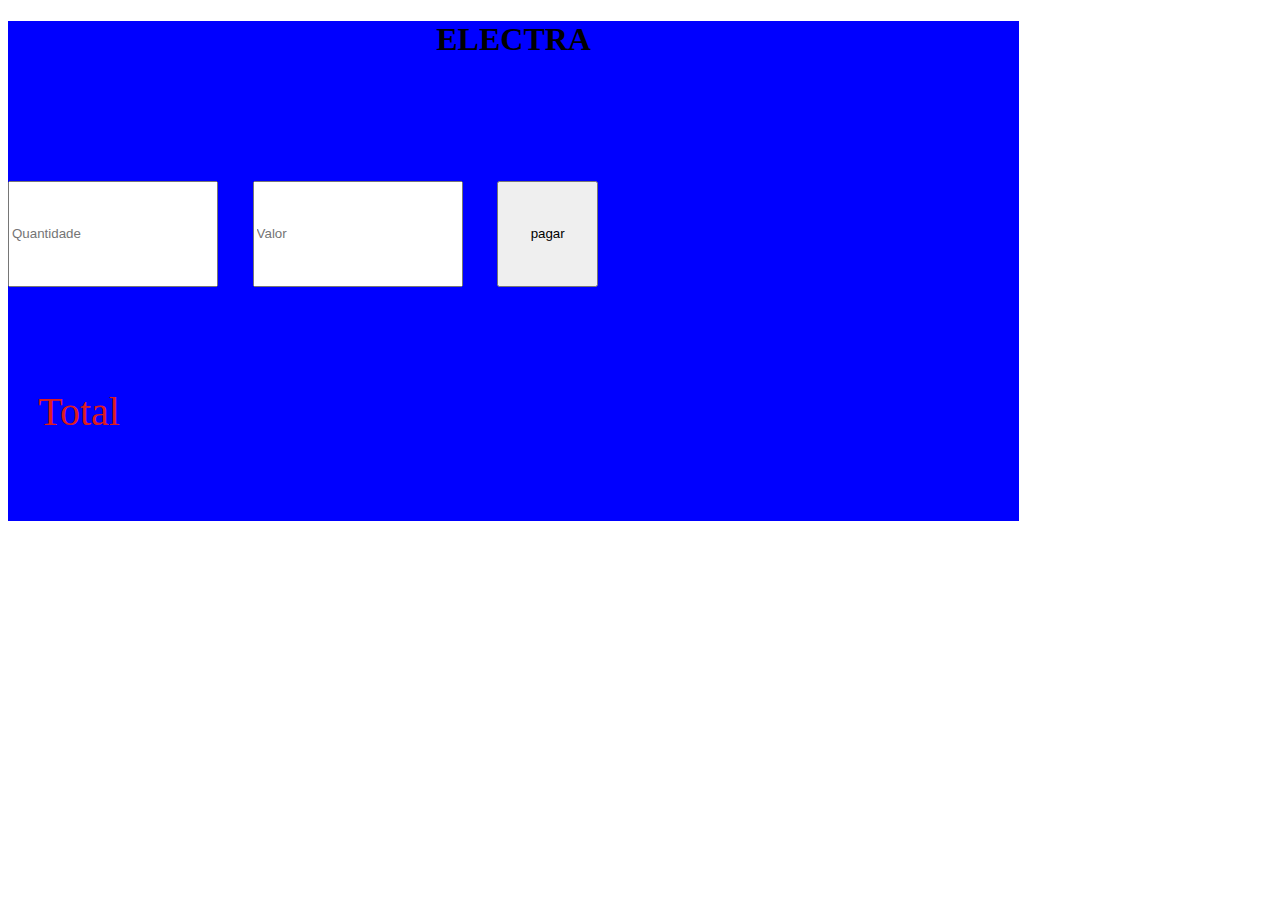
==== index.html @ f22d7f37 "inicio-de-projeto" ====
<!DOCTYPE html>
<html lang="pt-BR">
<head>
    <meta charset="UTF-8">
    <meta http-equiv="X-UA-Compatible" content="IE=edge">
    <meta name="viewport" content="width=device-width, initial-scale=1.0">
    <link rel="stylesheet" href="style.css">
    <title>PDV</title>
</head>
    
<body>
    <section>
        <h1>ELECTRA</h1>
        <label for="quantidade"></label>
        <input type="number" name="quantidade" id="quantidade" placeholder="Quantidade">

        <label for="valor"></label>
        <input type="number" name="valor" id="valor" placeholder="Valor">

        <label for="pagar"></label>
        <input type="button" value="pagar" onclick="pagar()" id="pagar" placeholder="Valor à pagar">

        <label for="total"></label>
        <div id="total"> Total</div>
    </section>
    <script src="script.js"></script>
</body>
</html>
---- style.css ----
section {
      
    background-color: blue;
    border: 5px black;
    width: 80%;
    height: 500px;
   
}
h1 {
    text-align: center;
}


#quantidade {
   
    margin-top: 10%;
    width: 20%;
    height: 20%;
    align-items: center;
    
}

#valor {
    margin-top: 10%;
    margin-left: 3%;
    width: 20%;
    height: 20%;
}

#pagar{
    margin-top: 10%;
    margin-left: 3%;
    width: 10%;
    height: 21.2%;
}
#total {
    font-size: 40px;
    color: rgb(219, 29, 29);
    margin-left: 3%;
    margin-top: 10%;
    padding-right: 3%;
}
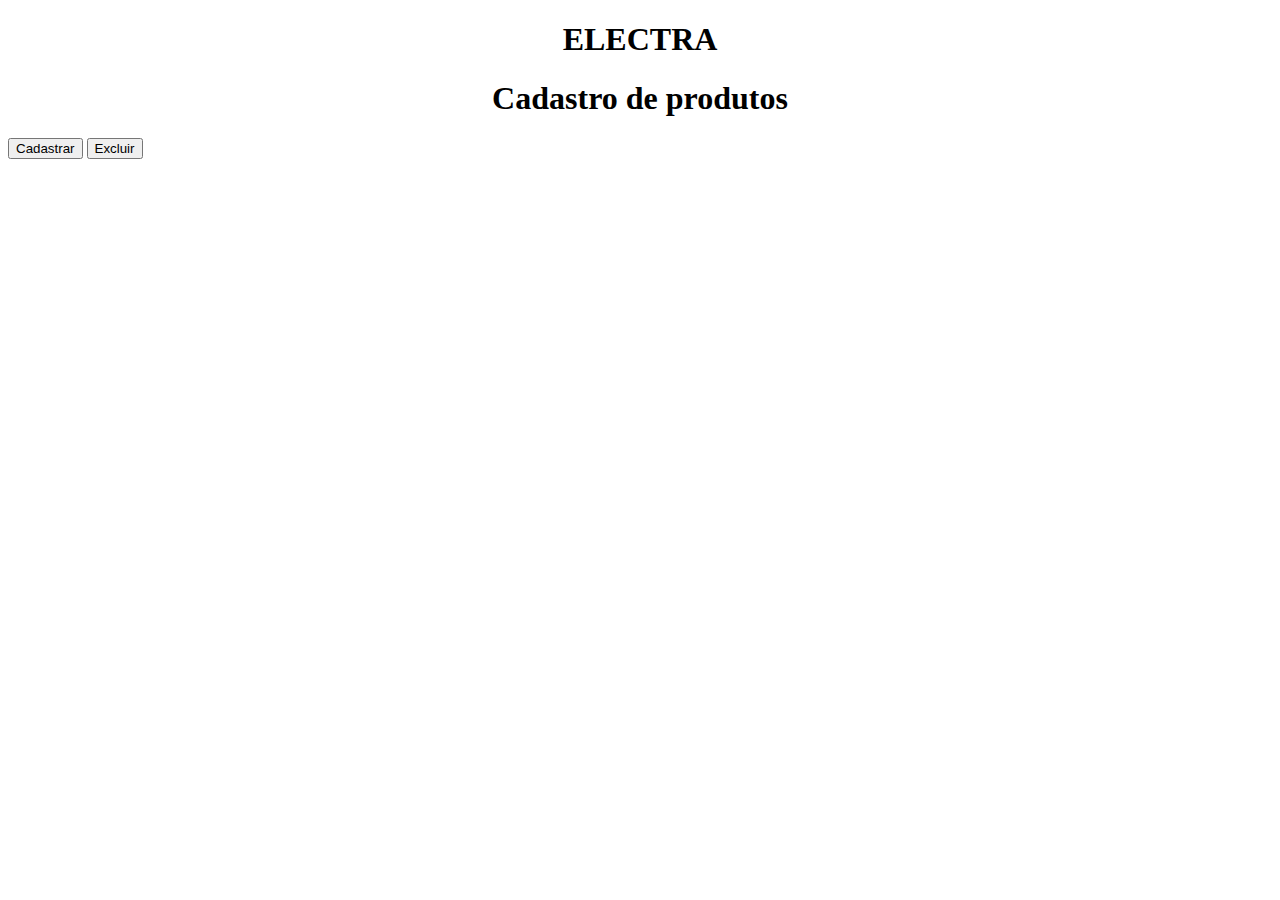
==== commit 8c788672: "Refazendo estrutura" ====
--- a/index.html
+++ b/index.html
@@ -9,20 +9,14 @@
 </head>
     
 <body>
-    <section>
-        <h1>ELECTRA</h1>
-        <label for="quantidade"></label>
-        <input type="number" name="quantidade" id="quantidade" placeholder="Quantidade">
+    <h1>ELECTRA</h1>
 
-        <label for="valor"></label>
-        <input type="number" name="valor" id="valor" placeholder="Valor">
+    <div class="Cadastro">
+        <h1>Cadastro de produtos</h1>
 
-        <label for="pagar"></label>
-        <input type="button" value="pagar" onclick="pagar()" id="pagar" placeholder="Valor à pagar">
-
-        <label for="total"></label>
-        <div id="total"> Total</div>
-    </section>
+        <button onclick="produtos.cadastrar()">Cadastrar</button>
+        <button onclick="produtos.excluir()">Excluir</button>
+    </div>
     <script src="script.js"></script>
 </body>
 </html>--- a/style.css
+++ b/style.css
@@ -1,6 +1,6 @@
 section {
       
-    background-color: blue;
+    background-color: rgb(221, 201, 165);
     border: 5px black;
     width: 80%;
     height: 500px;
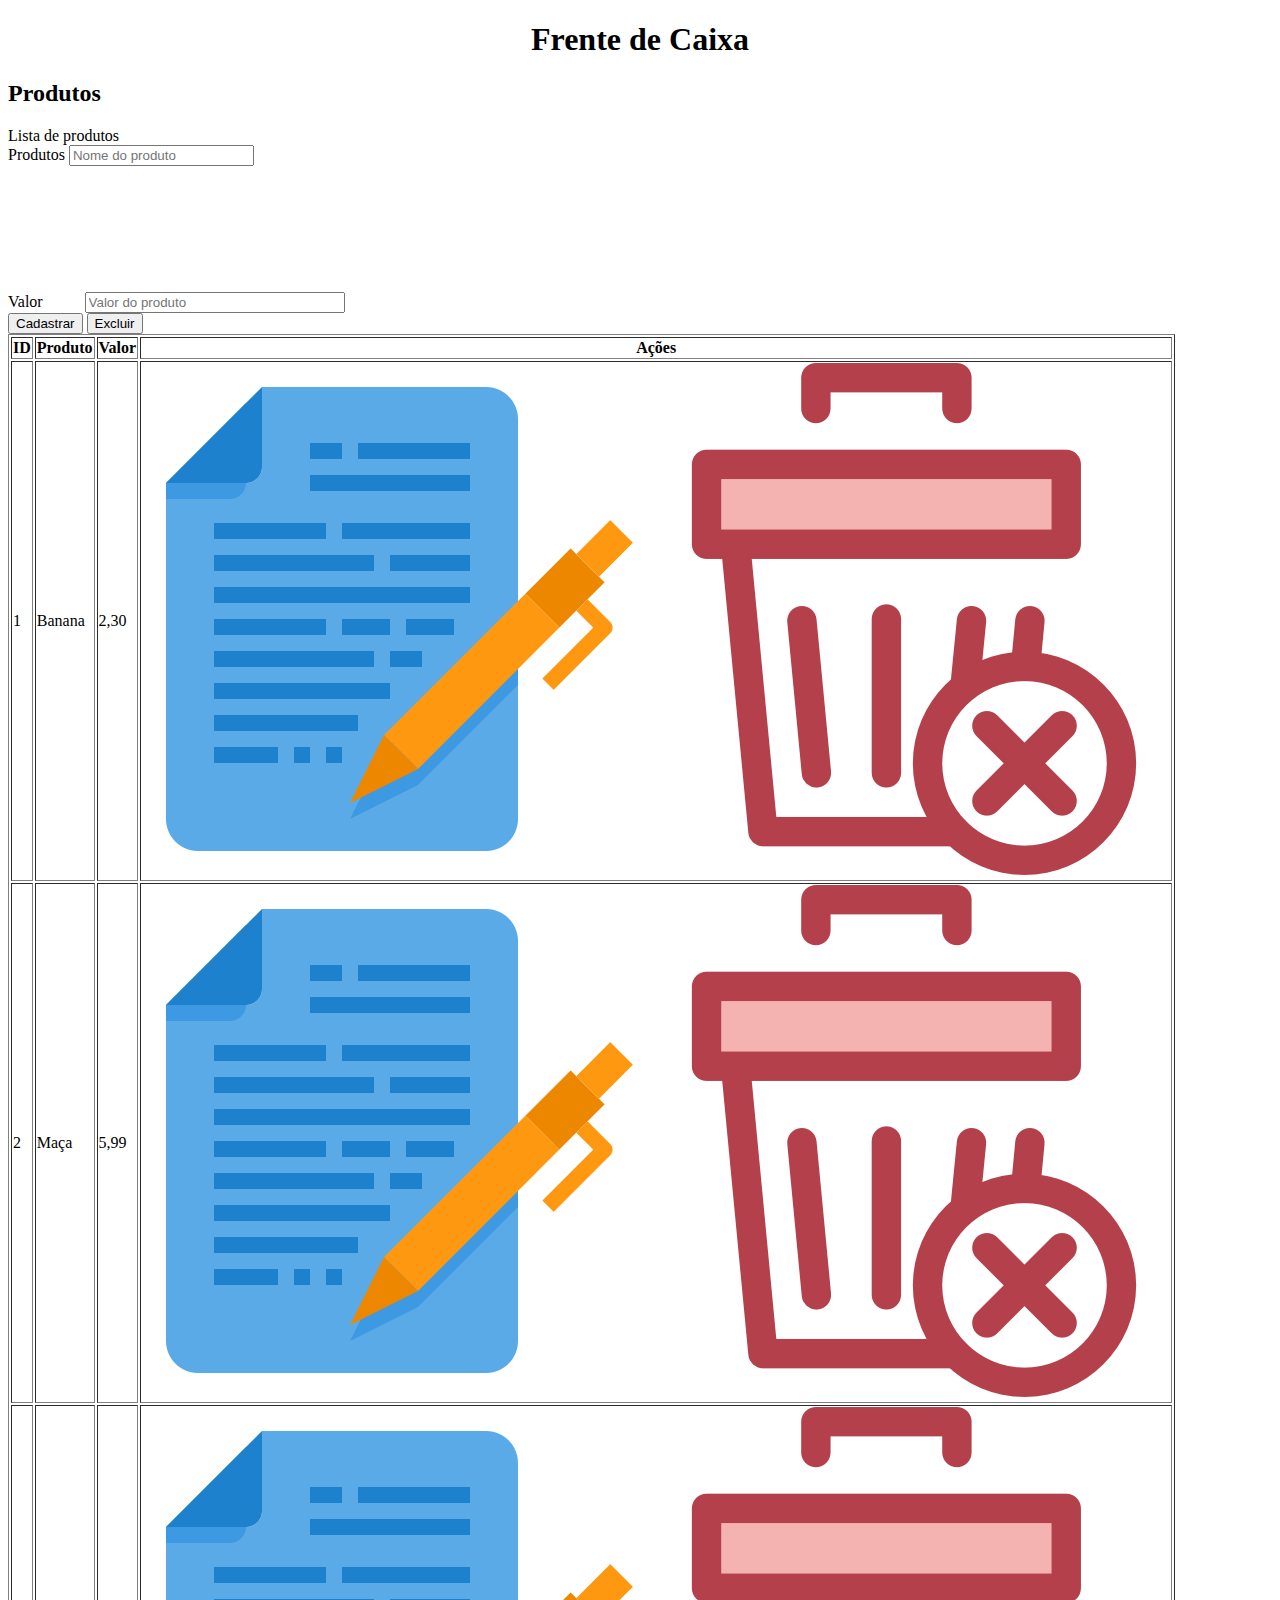
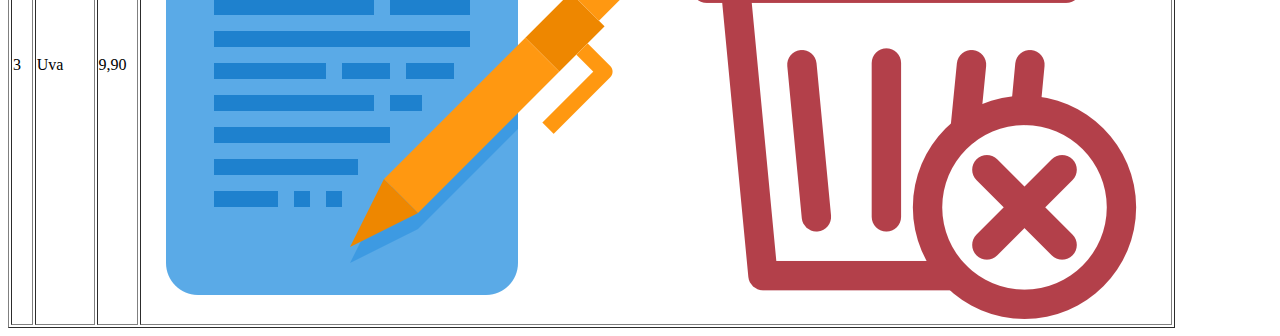
==== commit 3bd27927: "criando tabela" ====
--- a/index.html
+++ b/index.html
@@ -5,18 +5,82 @@
     <meta http-equiv="X-UA-Compatible" content="IE=edge">
     <meta name="viewport" content="width=device-width, initial-scale=1.0">
     <link rel="stylesheet" href="style.css">
+    <link rel="preconnect" href="https://fonts.googleapis.com">
+    <link rel="preconnect" href="https://fonts.gstatic.com" crossorigin>
+    
     <title>PDV</title>
 </head>
     
 <body>
-    <h1>ELECTRA</h1>
+    <main>
+        <header>
+            <h1>Frente de Caixa</h1>
 
-    <div class="Cadastro">
-        <h1>Cadastro de produtos</h1>
+        </header>
+        <div class="title">
+            <h2>Produtos</h2>
+            <span>Lista de produtos</span>
+        </div>       
+        <div class="card">
+            <div class="lineInput">
+                <label for="produtos">Produtos</label>
+                <input type="text" id="produtos" placeholder="Nome do produto">
+            </div>
 
-        <button onclick="produtos.cadastrar()">Cadastrar</button>
-        <button onclick="produtos.excluir()">Excluir</button>
-    </div>
+            <div class="lineInput">
+                <label for="valor">Valor</label>
+                <input type="text" id="valor" placeholder="Valor do produto">
+
+            </div>
+
+            <button onclick="produtos.cadastrar()">Cadastrar</button>
+            <button onclick="produtos.excluir()">Excluir</button>
+        
+        </div>
+
+        <div class="content">
+            <table border="1">
+                <thead>
+                    <th>ID</th>
+                    <th>Produto</th>
+                    <th>Valor</th>
+                    <th>Ações</th>
+                </thead>
+                <tbody>
+                    <tr>
+                        <td>1</td>
+                        <td>Banana</td>
+                        <td>2,30</td>
+                        <td>
+                            <img src="/img/editar-arquivo.png" alt="">
+                            <img src="/img/excluir.png" alt="">
+                        </td>
+                    </tr>
+
+                    <tr>
+                        <td>2</td>
+                        <td>Maça</td>
+                        <td>5,99</td>
+                        <td>
+                            <img src="/img/editar-arquivo.png" alt="">
+                            <img src="/img/excluir.png" alt="">
+                        </td>
+
+                        <tr>
+                            <td>3</td>
+                            <td>Uva</td>
+                            <td>9,90</td>
+                            <td>
+                                <img src="/img/editar-arquivo.png" alt="">
+                                <img src="/img/excluir.png" alt="">
+                            </td>
+                        </tr>
+                    </tr>
+                </tbody>
+            </table>
+        </div>   
+    
+    </main>
     <script src="script.js"></script>
 </body>
 </html>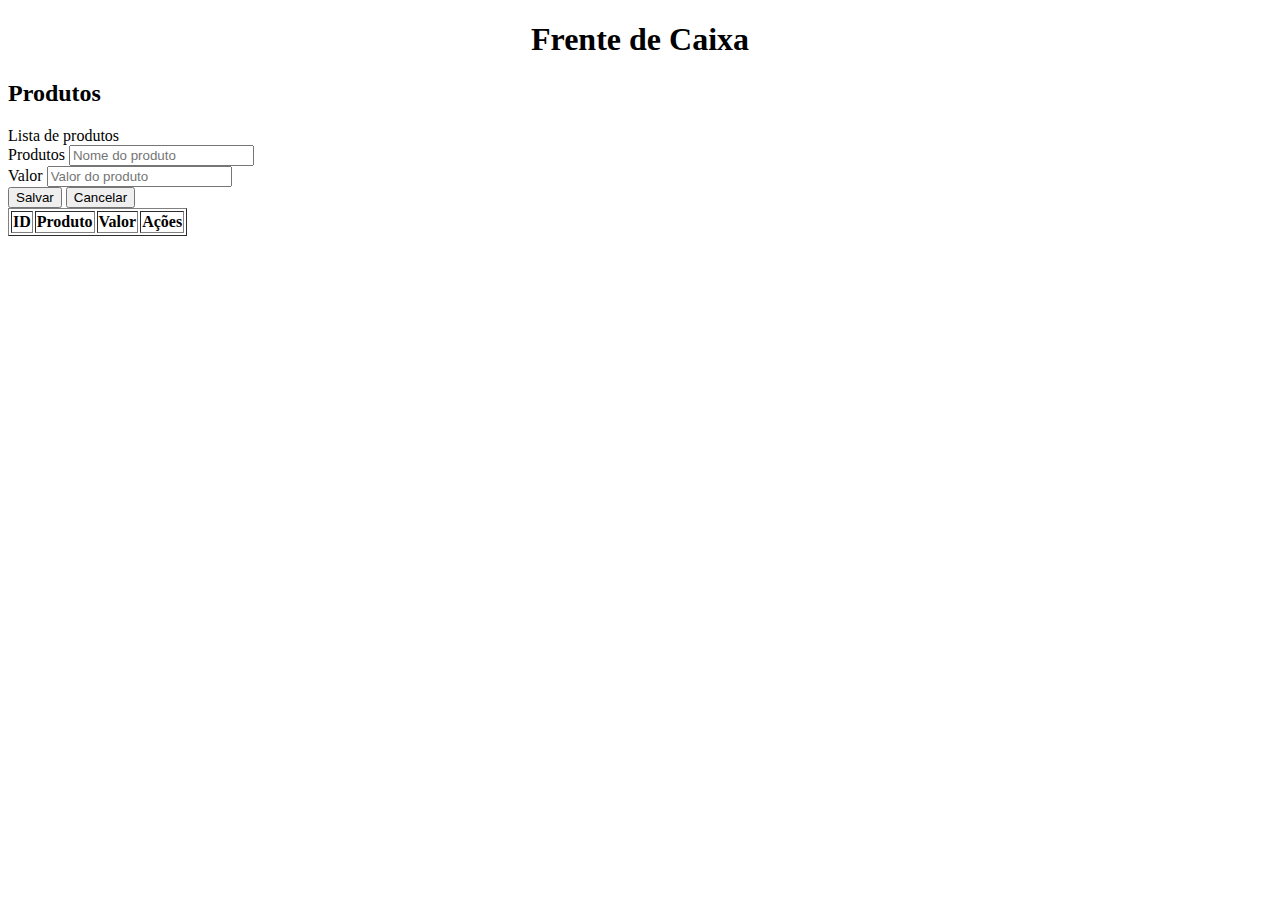
==== commit 15137706: "Modificando nomes de classe e id" ====
--- a/index.html
+++ b/index.html
@@ -28,13 +28,13 @@
             </div>
 
             <div class="lineInput">
-                <label for="valor">Valor</label>
-                <input type="text" id="valor" placeholder="Valor do produto">
+                <label for="preço">Valor</label>
+                <input type="text" id="preço" placeholder="Valor do produto">
 
             </div>
 
-            <button onclick="produtos.cadastrar()">Cadastrar</button>
-            <button onclick="produtos.excluir()">Excluir</button>
+            <button onclick="produto.salvar()">Salvar</button>
+            <button onclick="produto.cancelar()">Cancelar</button>
         
         </div>
 
@@ -46,36 +46,8 @@
                     <th>Valor</th>
                     <th>Ações</th>
                 </thead>
-                <tbody>
-                    <tr>
-                        <td>1</td>
-                        <td>Banana</td>
-                        <td>2,30</td>
-                        <td>
-                            <img src="/img/editar-arquivo.png" alt="">
-                            <img src="/img/excluir.png" alt="">
-                        </td>
-                    </tr>
-
-                    <tr>
-                        <td>2</td>
-                        <td>Maça</td>
-                        <td>5,99</td>
-                        <td>
-                            <img src="/img/editar-arquivo.png" alt="">
-                            <img src="/img/excluir.png" alt="">
-                        </td>
-
-                        <tr>
-                            <td>3</td>
-                            <td>Uva</td>
-                            <td>9,90</td>
-                            <td>
-                                <img src="/img/editar-arquivo.png" alt="">
-                                <img src="/img/excluir.png" alt="">
-                            </td>
-                        </tr>
-                    </tr>
+                <tbody id="tbody">
+            
                 </tbody>
             </table>
         </div>   
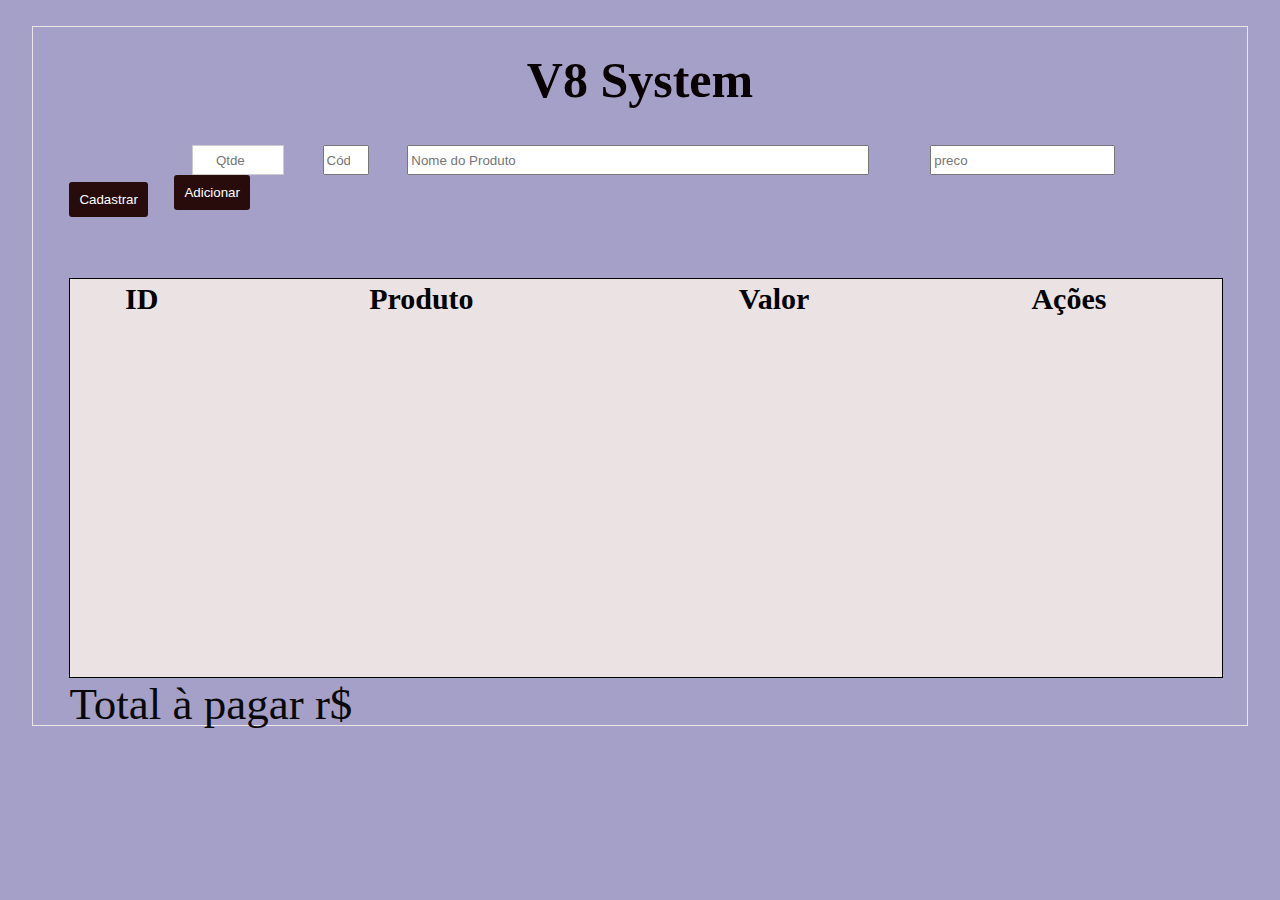
==== commit 80b923ff: "alterando nome de tela para index.html" ====
--- a/index.html
+++ b/index.html
@@ -4,55 +4,66 @@
     <meta charset="UTF-8">
     <meta http-equiv="X-UA-Compatible" content="IE=edge">
     <meta name="viewport" content="width=device-width, initial-scale=1.0">
-    <link rel="stylesheet" href="style.css">
+    <link rel="stylesheet" href="tela.css">
     <link rel="preconnect" href="https://fonts.googleapis.com">
     <link rel="preconnect" href="https://fonts.gstatic.com" crossorigin>
     
     <title>PDV</title>
 </head>
-    
 <body>
     <main>
-        <header>
-            <h1>Frente de Caixa</h1>
+        <section>
+            <header id="nomeSistema">
+                <h1>V8 System</h1>
+            </header>
 
-        </header>
-        <div class="title">
-            <h2>Produtos</h2>
-            <span>Lista de produtos</span>
-        </div>       
-        <div class="card">
-            <div class="lineInput">
-                <label for="produtos">Produtos</label>
-                <input type="text" id="produtos" placeholder="Nome do produto">
+            <div id="codigoQuantidade">
+
+                <label for="quantidade"></label>
+                <input type="number" name="quantidade" id="quantidade" placeholder="Qtde">
+
+                <label for="codigo"></label>
+                <input type="number" name="codigo" id="codigo" placeholder="Código">
+                
+                <input type="text" name="produto" id="nomeProduto" placeholder="Nome do Produto">
+                
+                <input type="number" name="preco" id="preco" placeholder="preco">
+                
+                <button id="adiciona" value="Adicionar" onclick="multiplica()">Adicionar</button>
+
+               
             </div>
+                
+            <div id="botao">
+                <button id="cadastrar" value="Cadastrar" onclick="window.open('cadastro.html','_self')">Cadastrar</button>
+            </div>
+              
 
-            <div class="lineInput">
-                <label for="preço">Valor</label>
-                <input type="text" id="preço" placeholder="Valor do produto">
-
-            </div>
-
-            <button onclick="produto.salvar()">Salvar</button>
-            <button onclick="produto.cancelar()">Cancelar</button>
-        
-        </div>
+          
+        </section>
 
         <div class="content">
-            <table border="1">
-                <thead>
-                    <th>ID</th>
-                    <th>Produto</th>
-                    <th>Valor</th>
-                    <th>Ações</th>
+            <table  id="tabela">
+                <thead id="coluna">
+                    <th id="id">ID</th>
+                    <th id="produto">Produto</th>
+                    <th id="valor">Valor</th>
+                    <th id="acoes">Ações</th>
                 </thead>
                 <tbody id="tbody">
             
                 </tbody>
             </table>
         </div>   
+
+        
+        
+    </main>
+
+    <script src="tela.js"></script>
     
-    </main>
-    <script src="script.js"></script>
 </body>
+<footer>
+    <p>Total à pagar r$</p>
+</footer>
 </html>--- a/tela.css
+++ b/tela.css
@@ -0,0 +1,142 @@
+* {
+    margin: 0;
+    box-sizing: border-box;
+}
+
+
+
+body {
+    margin-left: 2.5%;
+    margin-top: 2%;
+    width: 95%;
+    height: 700px;
+    background-color: #a5a0c7;
+    border: solid 1px rgb(235, 229, 229);
+}
+
+
+
+   
+header h1 {
+    text-align: center;
+    color:rgb(8, 1, 1);
+    margin-top: 2%;
+    font-size: 50px;
+}
+
+div#codigoQuantidade {
+    margin-top: 3%;
+    margin-left: 5%;
+   
+   
+    
+   
+}
+input#codigo {
+    margin-left: 3%;
+    text-align: center;
+    color: rgba(148, 76, 43, 0.651);
+    width: 4%;
+    height: 30px;
+    
+}
+input#quantidade {
+    text-align: center;
+    margin-left: 8.5%;
+    width: 8%;
+    height: 30px;
+    
+    border: 1px solid #ccc;
+    outline: 0;
+    
+}
+
+#preco {
+    margin-left: 5%;
+    height: 30px;
+}
+#botao {
+    display: flex;
+  
+}
+
+#cadastrar {
+    margin-left: 3%;
+    margin-top: -2.3%;
+    border: 0;
+    padding: 10px;
+    outline: 0;
+    background-color:#270c0b ;
+    color: #fff;
+    border-radius: 3px;
+    font-weight: lighter;
+    transition: all ease 0.4s;
+  
+
+}
+button:hover#cadastrar {
+    background-color: #bd9eda;
+}
+
+#adiciona{
+    margin-left: 7%;
+    border: 0;
+    padding: 10px;
+    outline: 0;
+    background-color:#270c0b ;
+    color: #fff;
+    border-radius: 3px;
+    font-weight: lighter;
+    transition: all ease 0.4s;  
+    
+}
+
+button:hover#adiciona{
+    background-color: #bd9eda;
+}
+#nomeProduto {
+    margin-left: 3%;
+    width: 40%;
+    height: 30px;
+    
+    
+}
+.content {
+    display: flex;
+    width: 95%;
+    height: 400px;
+    background-color:rgb(235, 227, 227);
+    border: 1px solid black;
+    margin-left: 3%;
+    margin-top: 5%;
+}
+
+
+
+
+#tabela {
+    width: 100%;
+    font-size: 30px;
+  
+   
+}
+ #coluna {
+    width: 100%;
+    height: 20px;
+    padding-left: 30%;
+ }
+
+
+   
+    
+
+
+#coluna {
+    padding: 15% 0;
+}
+
+footer {
+    font-size: 45px;
+    color: rgb(10, 9, 9);
+    margin-left: 3%;
+}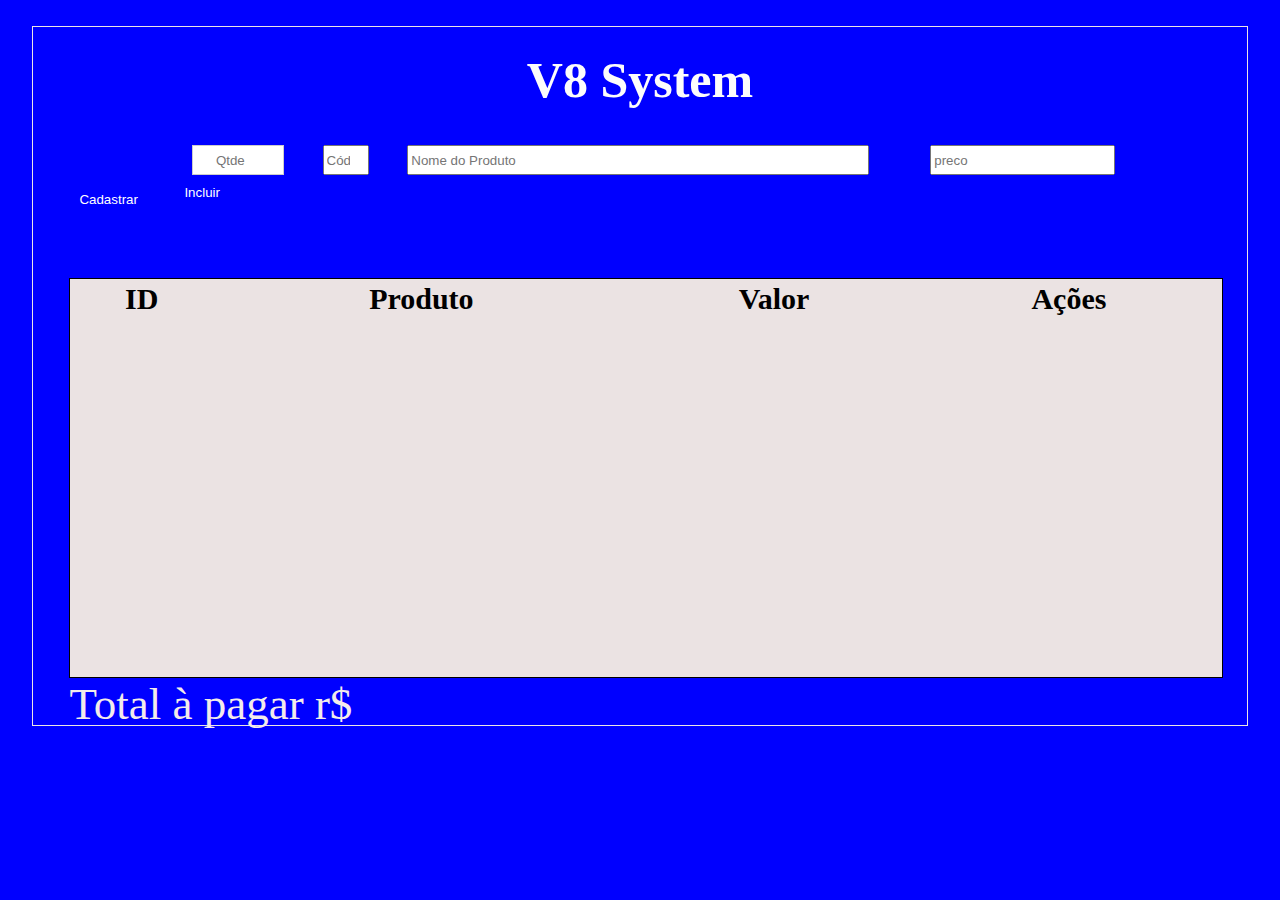
==== commit bb42d3a7: "fazendo função de pegar quantidade e preço" ====
--- a/index.html
+++ b/index.html
@@ -29,7 +29,7 @@
                 
                 <input type="number" name="preco" id="preco" placeholder="preco">
                 
-                <button id="adiciona" value="Adicionar" onclick="multiplica()">Adicionar</button>
+                <button id="adiciona" value="Adicionar" onclick="compra()">Incluir</button>
 
                
             </div>
--- a/tela.css
+++ b/tela.css
@@ -10,8 +10,9 @@
     margin-top: 2%;
     width: 95%;
     height: 700px;
-    background-color: #a5a0c7;
+    background-color: #0000ff;
     border: solid 1px rgb(235, 229, 229);
+    
 }
 
 
@@ -19,7 +20,7 @@
    
 header h1 {
     text-align: center;
-    color:rgb(8, 1, 1);
+    color:rgb(252, 252, 252);
     margin-top: 2%;
     font-size: 50px;
 }
@@ -66,7 +67,7 @@
     border: 0;
     padding: 10px;
     outline: 0;
-    background-color:#270c0b ;
+    background-color:#0000ff ;
     color: #fff;
     border-radius: 3px;
     font-weight: lighter;
@@ -83,7 +84,7 @@
     border: 0;
     padding: 10px;
     outline: 0;
-    background-color:#270c0b ;
+    background-color:#0000ff ;
     color: #fff;
     border-radius: 3px;
     font-weight: lighter;
@@ -137,6 +138,6 @@
 
 footer {
     font-size: 45px;
-    color: rgb(10, 9, 9);
+    color: rgb(243, 235, 235);
     margin-left: 3%;
 }